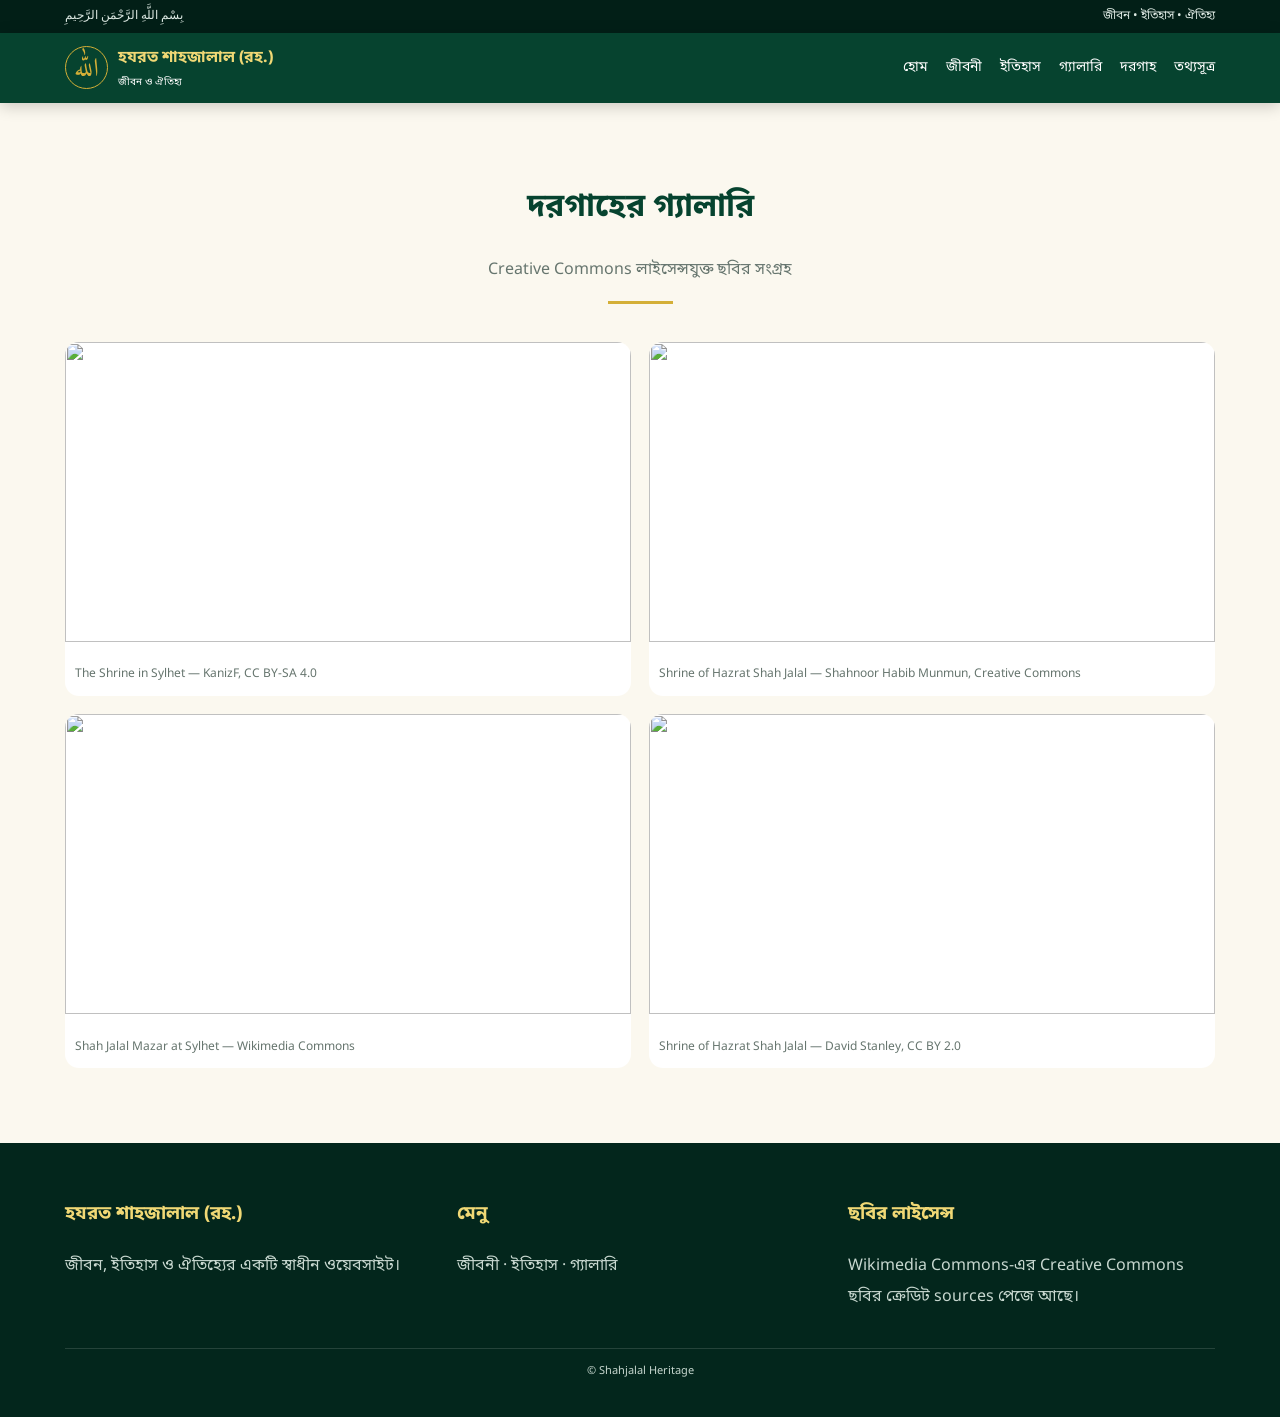
==== gallery.html @ af649f2c "Add files via upload" ====
<!doctype html><html lang="bn"><head><meta charset="utf-8"><meta name="viewport" content="width=device-width,initial-scale=1"><title>gallery.html</title><link rel="stylesheet" href="style.css"></head><body><div class="top"><div class="container"><span>بِسْمِ اللَّهِ الرَّحْمَنِ الرَّحِيمِ</span><span>জীবন • ইতিহাস • ঐতিহ্য</span></div></div><header><div class="container nav"><a class="brand" href="index.html"><span class="logo">ﷲ</span><span><b>হযরত শাহজালাল (রহ.)</b><small>জীবন ও ঐতিহ্য</small></span></a><button class="hamb" id="hamb">☰</button><nav class="menu" id="menu"><a href="index.html">হোম</a><a href="biography.html">জীবনী</a><a href="history.html">ইতিহাস</a><a href="gallery.html">গ্যালারি</a><a href="visit.html">দরগাহ</a><a href="sources.html">তথ্যসূত্র</a></nav></div></header><main><section class="section"><div class="container"><div class="title"><h2>দরগাহের গ্যালারি</h2><p>Creative Commons লাইসেন্সযুক্ত ছবির সংগ্রহ</p></div><div class="gallery"><figure><img src="https://commons.wikimedia.org/wiki/Special:FilePath/The_Shrine_in_Sylhet.jpg?width=1600"><figcaption>The Shrine in Sylhet — KanizF, CC BY-SA 4.0</figcaption></figure><figure><img src="https://commons.wikimedia.org/wiki/Special:FilePath/Shrine_of_Hazrat_Shah_Jalal_Sylhet_Bangladesh_43.JPG?width=1400"><figcaption>Shrine of Hazrat Shah Jalal — Shahnoor Habib Munmun, Creative Commons</figcaption></figure><figure><img src="https://commons.wikimedia.org/wiki/Special:FilePath/Shah_Jalal_Mazar_at_Sylhet.JPG?width=1400"><figcaption>Shah Jalal Mazar at Sylhet — Wikimedia Commons</figcaption></figure><figure><img src="https://commons.wikimedia.org/wiki/Special:FilePath/Shrine_of_Hazrat_Shah_Jalal_%2828555626625%29.jpg?width=1400"><figcaption>Shrine of Hazrat Shah Jalal — David Stanley, CC BY 2.0</figcaption></figure></div></div></section></main><footer><div class="container foot"><div><h3>হযরত শাহজালাল (রহ.)</h3><p>জীবন, ইতিহাস ও ঐতিহ্যের একটি স্বাধীন ওয়েবসাইট।</p></div><div><h3>মেনু</h3><p><a href="biography.html">জীবনী</a> · <a href="history.html">ইতিহাস</a> · <a href="gallery.html">গ্যালারি</a></p></div><div><h3>ছবির লাইসেন্স</h3><p>Wikimedia Commons-এর Creative Commons ছবির ক্রেডিট sources পেজে আছে।</p></div></div><div class="container copy">© <span class="year"></span> Shahjalal Heritage</div></footer><script src="script.js"></script></body></html>
---- style.css ----
@import url("https://fonts.googleapis.com/css2?family=Amiri:wght@400;700&family=Noto+Sans+Bengali:wght@400;600;700;800&display=swap");
:root{--g:#06432f;--d:#032b20;--gold:#d4af37;--cream:#fbf8ef;--text:#26372f}*{box-sizing:border-box}html{scroll-behavior:smooth}body{margin:0;font-family:"Noto Sans Bengali",sans-serif;background:var(--cream);color:var(--text);line-height:1.9}a{text-decoration:none;color:inherit}.container{width:min(1150px,92%);margin:auto}.top{background:#021f17;color:#dce8e2;font-size:12px;padding:5px}.top .container{display:flex;justify-content:space-between}header{position:sticky;top:0;z-index:9;background:var(--g);box-shadow:0 3px 15px #0003}.nav{min-height:70px;display:flex;align-items:center;justify-content:space-between}.brand{display:flex;gap:10px;align-items:center;color:#fff}.logo{width:43px;height:43px;border:1px solid var(--gold);border-radius:50%;display:grid;place-items:center;font:26px Amiri;color:var(--gold)}.brand b{color:#f0d875}.brand small{display:block;font-size:10px}.menu{display:flex;gap:18px}.menu a{color:#fff;font-size:14px}.menu a:hover{color:#f0d875}.hamb{display:none;background:none;border:0;color:#fff;font-size:28px}.hero{min-height:620px;display:grid;place-items:center;text-align:center;color:#fff;background:linear-gradient(#032b2099,#032b20e8),url("https://commons.wikimedia.org/wiki/Special:FilePath/The_Shrine_in_Sylhet.jpg?width=1800") center/cover}.hero .box{max-width:850px}.arabic{font:30px Amiri;color:#f0d875}.hero h1{font-size:clamp(40px,7vw,72px);line-height:1.25;margin:5px}.hero h2{color:#f0d875}.buttons{display:flex;justify-content:center;gap:12px;flex-wrap:wrap}.btn{display:inline-block;padding:9px 22px;border-radius:28px;font-weight:700;margin-top:18px}.gold{background:var(--gold);color:#173b2d}.outline{border:1px solid #f0d875;color:#fff}.section{padding:75px 0}.alt{background:#edf4f0}.title{text-align:center;margin-bottom:38px}.title h2{font-size:32px;color:var(--g);margin:0}.title p{color:#66756e}.title:after{content:"";display:block;width:65px;height:3px;background:var(--gold);margin:10px auto}.two{display:grid;grid-template-columns:1fr 1.2fr;gap:40px;align-items:center}.photo{height:430px;border-radius:20px;background:center/cover url("https://commons.wikimedia.org/wiki/Special:FilePath/Shrine_of_Hazrat_Shah_Jalal_Sylhet_Bangladesh_43.JPG?width=1500")}.story h3{color:var(--g);font-size:26px}.cards{display:grid;grid-template-columns:repeat(3,1fr);gap:20px}.card,.source{background:#fff;padding:25px;border-radius:15px;box-shadow:0 7px 20px #0001}.card{border-top:3px solid var(--gold)}.card h3,.source h3{color:var(--g)}.timeline{max-width:850px;margin:auto;border-left:3px solid var(--gold);padding-left:28px}.event{margin-bottom:28px}.gallery{display:grid;grid-template-columns:repeat(2,1fr);gap:18px}.gallery figure{margin:0;background:#fff;border-radius:14px;overflow:hidden}.gallery img{width:100%;height:300px;object-fit:cover}.gallery figcaption{padding:10px;font-size:12px;color:#66756e}.visit{background:linear-gradient(135deg,var(--g),#09271e);color:#fff;border-radius:20px;padding:35px;display:grid;grid-template-columns:1fr 1fr;gap:30px}.visit h2{color:#f0d875}.sources{display:grid;grid-template-columns:repeat(2,1fr);gap:18px}footer{background:#03261c;color:#c7d7cf;padding:35px 0}.foot{display:grid;grid-template-columns:1fr 1fr 1fr;gap:25px}.foot h3{color:#f0d875}.copy{text-align:center;border-top:1px solid #fff2;margin-top:20px;padding-top:12px;font-size:11px}@media(max-width:800px){.hamb{display:block}.menu{display:none;position:absolute;top:70px;left:0;right:0;background:var(--g);padding:10px 5%;flex-direction:column}.menu.open{display:flex}.two,.visit{grid-template-columns:1fr}.cards,.sources,.gallery,.foot{grid-template-columns:1fr}.gallery img{height:250px}}
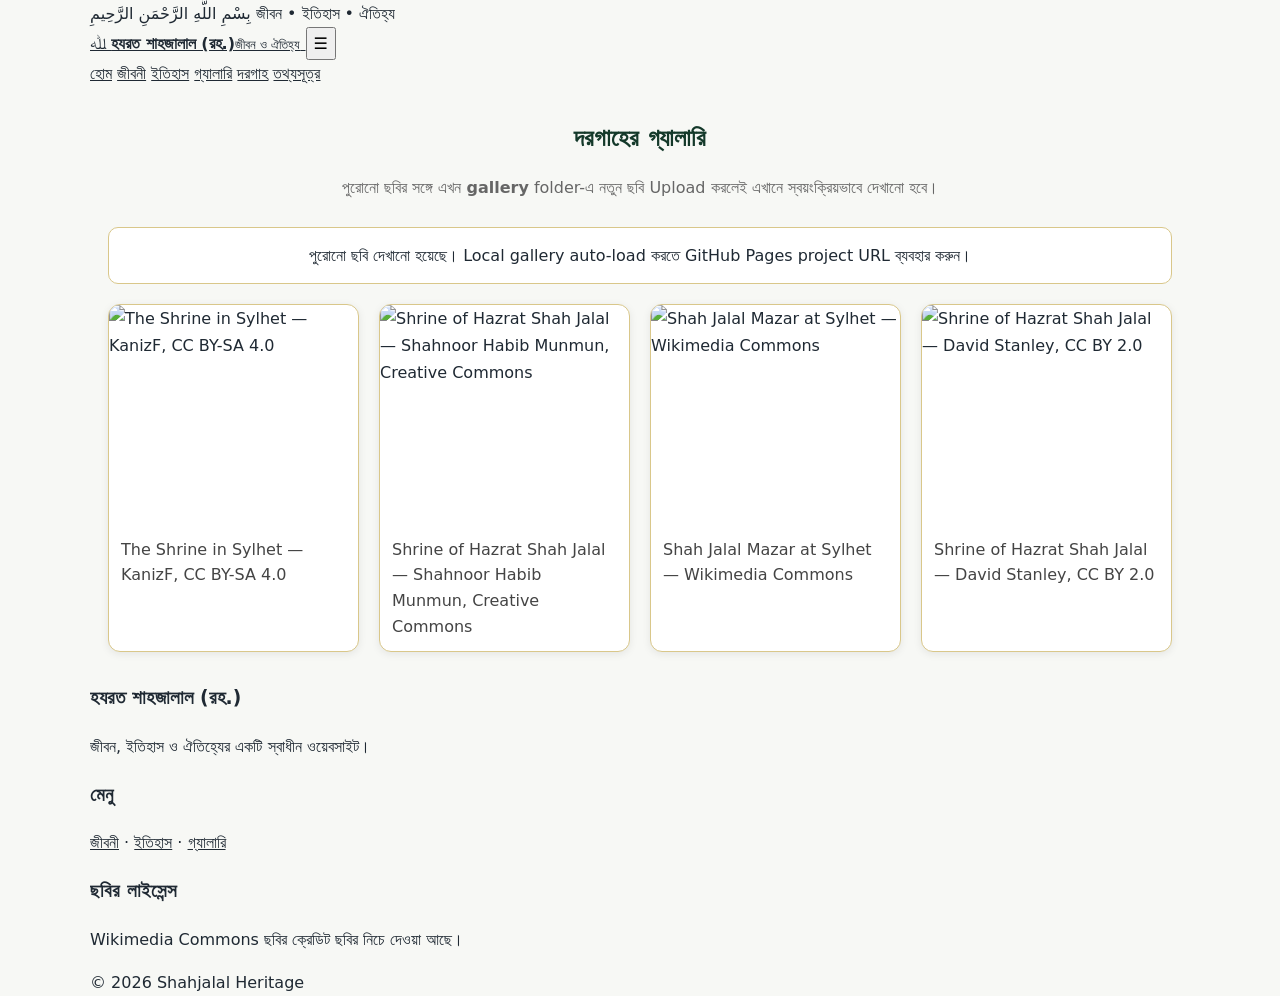
==== commit 64b8a585: "Add files via upload" ====
--- a/gallery.html
+++ b/gallery.html
@@ -1 +1,191 @@
-<!doctype html><html lang="bn"><head><meta charset="utf-8"><meta name="viewport" content="width=device-width,initial-scale=1"><title>gallery.html</title><link rel="stylesheet" href="style.css"></head><body><div class="top"><div class="container"><span>بِسْمِ اللَّهِ الرَّحْمَنِ الرَّحِيمِ</span><span>জীবন • ইতিহাস • ঐতিহ্য</span></div></div><header><div class="container nav"><a class="brand" href="index.html"><span class="logo">ﷲ</span><span><b>হযরত শাহজালাল (রহ.)</b><small>জীবন ও ঐতিহ্য</small></span></a><button class="hamb" id="hamb">☰</button><nav class="menu" id="menu"><a href="index.html">হোম</a><a href="biography.html">জীবনী</a><a href="history.html">ইতিহাস</a><a href="gallery.html">গ্যালারি</a><a href="visit.html">দরগাহ</a><a href="sources.html">তথ্যসূত্র</a></nav></div></header><main><section class="section"><div class="container"><div class="title"><h2>দরগাহের গ্যালারি</h2><p>Creative Commons লাইসেন্সযুক্ত ছবির সংগ্রহ</p></div><div class="gallery"><figure><img src="https://commons.wikimedia.org/wiki/Special:FilePath/The_Shrine_in_Sylhet.jpg?width=1600"><figcaption>The Shrine in Sylhet — KanizF, CC BY-SA 4.0</figcaption></figure><figure><img src="https://commons.wikimedia.org/wiki/Special:FilePath/Shrine_of_Hazrat_Shah_Jalal_Sylhet_Bangladesh_43.JPG?width=1400"><figcaption>Shrine of Hazrat Shah Jalal — Shahnoor Habib Munmun, Creative Commons</figcaption></figure><figure><img src="https://commons.wikimedia.org/wiki/Special:FilePath/Shah_Jalal_Mazar_at_Sylhet.JPG?width=1400"><figcaption>Shah Jalal Mazar at Sylhet — Wikimedia Commons</figcaption></figure><figure><img src="https://commons.wikimedia.org/wiki/Special:FilePath/Shrine_of_Hazrat_Shah_Jalal_%2828555626625%29.jpg?width=1400"><figcaption>Shrine of Hazrat Shah Jalal — David Stanley, CC BY 2.0</figcaption></figure></div></div></section></main><footer><div class="container foot"><div><h3>হযরত শাহজালাল (রহ.)</h3><p>জীবন, ইতিহাস ও ঐতিহ্যের একটি স্বাধীন ওয়েবসাইট।</p></div><div><h3>মেনু</h3><p><a href="biography.html">জীবনী</a> · <a href="history.html">ইতিহাস</a> · <a href="gallery.html">গ্যালারি</a></p></div><div><h3>ছবির লাইসেন্স</h3><p>Wikimedia Commons-এর Creative Commons ছবির ক্রেডিট sources পেজে আছে।</p></div></div><div class="container copy">© <span class="year"></span> Shahjalal Heritage</div></footer><script src="script.js"></script></body></html>+<!doctype html>
+<html lang="bn">
+<head>
+<meta charset="utf-8">
+<meta name="viewport" content="width=device-width,initial-scale=1">
+<meta name="description" content="হযরত শাহজালাল (রহ.)-এর দরগাহের ছবি ও ঐতিহ্যের গ্যালারি।">
+<title>গ্যালারি | হযরত শাহজালাল (রহ.)</title>
+<link rel="stylesheet" href="style.css">
+<style>
+.gallery-wrap{max-width:1100px;margin:30px auto;padding:0 18px}
+.gallery-title{text-align:center;margin-bottom:25px}
+.gallery-title h1{color:#14392a;margin-bottom:8px}
+.gallery-title p{color:#666}
+.gallery{display:grid;grid-template-columns:repeat(auto-fit,minmax(240px,1fr));gap:20px}
+.gallery figure{margin:0;background:#fff;border:1px solid #d9c78a;border-radius:12px;overflow:hidden;box-shadow:0 2px 8px rgba(0,0,0,.08)}
+.gallery img{display:block;width:100%;height:220px;object-fit:cover}
+.gallery figcaption{padding:12px;color:#444;line-height:1.6}
+.status{padding:14px;text-align:center;background:#fff;border:1px solid #d9c78a;border-radius:10px;margin-bottom:20px}
+</style>
+</head>
+<body>
+
+<div class="top">
+  <div class="container">
+    <span>بِسْمِ اللَّهِ الرَّحْمَنِ الرَّحِيمِ</span>
+    <span>জীবন • ইতিহাস • ঐতিহ্য</span>
+  </div>
+</div>
+
+<header>
+  <div class="container nav">
+    <a class="brand" href="index.html">
+      <span class="logo">ﷲ</span>
+      <span><b>হযরত শাহজালাল (রহ.)</b><small>জীবন ও ঐতিহ্য</small></span>
+    </a>
+    <button class="hamb" id="hamb">☰</button>
+    <nav class="menu" id="menu">
+      <a href="index.html">হোম</a>
+      <a href="biography.html">জীবনী</a>
+      <a href="history.html">ইতিহাস</a>
+      <a href="gallery.html">গ্যালারি</a>
+      <a href="visit.html">দরগাহ</a>
+      <a href="sources.html">তথ্যসূত্র</a>
+    </nav>
+  </div>
+</header>
+
+<main>
+<section class="section">
+<div class="gallery-wrap">
+  <div class="gallery-title">
+    <h1>দরগাহের গ্যালারি</h1>
+    <p>পুরোনো ছবির সঙ্গে এখন <strong>gallery</strong> folder-এ নতুন ছবি Upload করলেই এখানে স্বয়ংক্রিয়ভাবে দেখানো হবে।</p>
+  </div>
+
+  <div id="status" class="status">গ্যালারি লোড হচ্ছে...</div>
+  <div id="gallery" class="gallery"></div>
+</div>
+</section>
+</main>
+
+<footer>
+  <div class="container foot">
+    <div>
+      <h3>হযরত শাহজালাল (রহ.)</h3>
+      <p>জীবন, ইতিহাস ও ঐতিহ্যের একটি স্বাধীন ওয়েবসাইট।</p>
+    </div>
+    <div>
+      <h3>মেনু</h3>
+      <p><a href="biography.html">জীবনী</a> · <a href="history.html">ইতিহাস</a> · <a href="gallery.html">গ্যালারি</a></p>
+    </div>
+    <div>
+      <h3>ছবির লাইসেন্স</h3>
+      <p>Wikimedia Commons ছবির ক্রেডিট ছবির নিচে দেওয়া আছে।</p>
+    </div>
+  </div>
+  <div class="container copy">© <span class="year"></span> Shahjalal Heritage</div>
+</footer>
+
+<script src="script.js"></script>
+
+<script>
+/*
+  SMART LOCAL GALLERY
+  ----------------------------------------------------
+  ভবিষ্যতে শুধু repository-এর /gallery/ folder-এ ছবি
+  Upload + Commit করলেই এই পেজ নতুন ছবিগুলো খুঁজে দেখাবে।
+
+  GitHub Pages-এর project URL থেকে owner/repository নিজে
+  নির্ণয় করা হয়। তাই আলাদা করে username/repository লিখতে হবে না।
+*/
+
+const galleryBox = document.getElementById("gallery");
+const statusBox = document.getElementById("status");
+
+const oldPhotos = [
+  {
+    src: "https://commons.wikimedia.org/wiki/Special:FilePath/The_Shrine_in_Sylhet.jpg?width=1600",
+    caption: "The Shrine in Sylhet — KanizF, CC BY-SA 4.0"
+  },
+  {
+    src: "https://commons.wikimedia.org/wiki/Special:FilePath/Shrine_of_Hazrat_Shah_Jalal_Sylhet_Bangladesh_43.JPG?width=1400",
+    caption: "Shrine of Hazrat Shah Jalal — Shahnoor Habib Munmun, Creative Commons"
+  },
+  {
+    src: "https://commons.wikimedia.org/wiki/Special:FilePath/Shah_Jalal_Mazar_at_Sylhet.JPG?width=1400",
+    caption: "Shah Jalal Mazar at Sylhet — Wikimedia Commons"
+  },
+  {
+    src: "https://commons.wikimedia.org/wiki/Special:FilePath/Shrine_of_Hazrat_Shah_Jalal_%2828555626625%29.jpg?width=1400",
+    caption: "Shrine of Hazrat Shah Jalal — David Stanley, CC BY 2.0"
+  }
+];
+
+function addPhoto(src, caption) {
+  const figure = document.createElement("figure");
+  const img = document.createElement("img");
+  const cap = document.createElement("figcaption");
+
+  img.src = src;
+  img.alt = caption || "হযরত শাহজালাল (রহ.)-এর গ্যালারি ছবি";
+  img.loading = "lazy";
+  cap.textContent = caption || "নতুন গ্যালারি ছবি";
+
+  figure.appendChild(img);
+  figure.appendChild(cap);
+  galleryBox.appendChild(figure);
+}
+
+oldPhotos.forEach(photo => addPhoto(photo.src, photo.caption));
+
+async function loadLocalGallery() {
+  const host = location.hostname;
+  const parts = location.pathname.split("/").filter(Boolean);
+
+  if (!host.endsWith(".github.io") || parts.length === 0) {
+    statusBox.textContent =
+      "পুরোনো ছবি দেখানো হয়েছে। Local gallery auto-load করতে GitHub Pages project URL ব্যবহার করুন।";
+    return;
+  }
+
+  const owner = host.split(".")[0];
+  const repo = parts[0];
+
+  const api =
+    "https://api.github.com/repos/" +
+    encodeURIComponent(owner) +
+    "/" +
+    encodeURIComponent(repo) +
+    "/contents/gallery";
+
+  try {
+    const response = await fetch(api, {
+      headers: { "Accept": "application/vnd.github+json" }
+    });
+
+    if (!response.ok) {
+      throw new Error("gallery folder not found");
+    }
+
+    const files = await response.json();
+
+    const images = files.filter(file =>
+      file.type === "file" &&
+      /\.(jpg|jpeg|png|gif|webp|avif)$/i.test(file.name)
+    );
+
+    images.forEach(file => {
+      addPhoto(
+        "gallery/" + encodeURIComponent(file.name),
+        file.name
+      );
+    });
+
+    statusBox.textContent =
+      images.length > 0
+        ? "গ্যালারিতে মোট " + (oldPhotos.length + images.length) + "টি ছবি আছে।"
+        : "gallery folder-এ এখনো কোনো নতুন ছবি নেই।";
+
+  } catch (error) {
+    console.error(error);
+    statusBox.textContent =
+      "পুরোনো ছবি দেখানো হয়েছে। Local gallery folder-এর ছবি এখন লোড করা যায়নি।";
+  }
+}
+
+loadLocalGallery();
+</script>
+
+</body>
+</html>
--- a/style.css
+++ b/style.css
@@ -1,2 +1,33 @@
-@import url("https://fonts.googleapis.com/css2?family=Amiri:wght@400;700&family=Noto+Sans+Bengali:wght@400;600;700;800&display=swap");
-:root{--g:#06432f;--d:#032b20;--gold:#d4af37;--cream:#fbf8ef;--text:#26372f}*{box-sizing:border-box}html{scroll-behavior:smooth}body{margin:0;font-family:"Noto Sans Bengali",sans-serif;background:var(--cream);color:var(--text);line-height:1.9}a{text-decoration:none;color:inherit}.container{width:min(1150px,92%);margin:auto}.top{background:#021f17;color:#dce8e2;font-size:12px;padding:5px}.top .container{display:flex;justify-content:space-between}header{position:sticky;top:0;z-index:9;background:var(--g);box-shadow:0 3px 15px #0003}.nav{min-height:70px;display:flex;align-items:center;justify-content:space-between}.brand{display:flex;gap:10px;align-items:center;color:#fff}.logo{width:43px;height:43px;border:1px solid var(--gold);border-radius:50%;display:grid;place-items:center;font:26px Amiri;color:var(--gold)}.brand b{color:#f0d875}.brand small{display:block;font-size:10px}.menu{display:flex;gap:18px}.menu a{color:#fff;font-size:14px}.menu a:hover{color:#f0d875}.hamb{display:none;background:none;border:0;color:#fff;font-size:28px}.hero{min-height:620px;display:grid;place-items:center;text-align:center;color:#fff;background:linear-gradient(#032b2099,#032b20e8),url("https://commons.wikimedia.org/wiki/Special:FilePath/The_Shrine_in_Sylhet.jpg?width=1800") center/cover}.hero .box{max-width:850px}.arabic{font:30px Amiri;color:#f0d875}.hero h1{font-size:clamp(40px,7vw,72px);line-height:1.25;margin:5px}.hero h2{color:#f0d875}.buttons{display:flex;justify-content:center;gap:12px;flex-wrap:wrap}.btn{display:inline-block;padding:9px 22px;border-radius:28px;font-weight:700;margin-top:18px}.gold{background:var(--gold);color:#173b2d}.outline{border:1px solid #f0d875;color:#fff}.section{padding:75px 0}.alt{background:#edf4f0}.title{text-align:center;margin-bottom:38px}.title h2{font-size:32px;color:var(--g);margin:0}.title p{color:#66756e}.title:after{content:"";display:block;width:65px;height:3px;background:var(--gold);margin:10px auto}.two{display:grid;grid-template-columns:1fr 1.2fr;gap:40px;align-items:center}.photo{height:430px;border-radius:20px;background:center/cover url("https://commons.wikimedia.org/wiki/Special:FilePath/Shrine_of_Hazrat_Shah_Jalal_Sylhet_Bangladesh_43.JPG?width=1500")}.story h3{color:var(--g);font-size:26px}.cards{display:grid;grid-template-columns:repeat(3,1fr);gap:20px}.card,.source{background:#fff;padding:25px;border-radius:15px;box-shadow:0 7px 20px #0001}.card{border-top:3px solid var(--gold)}.card h3,.source h3{color:var(--g)}.timeline{max-width:850px;margin:auto;border-left:3px solid var(--gold);padding-left:28px}.event{margin-bottom:28px}.gallery{display:grid;grid-template-columns:repeat(2,1fr);gap:18px}.gallery figure{margin:0;background:#fff;border-radius:14px;overflow:hidden}.gallery img{width:100%;height:300px;object-fit:cover}.gallery figcaption{padding:10px;font-size:12px;color:#66756e}.visit{background:linear-gradient(135deg,var(--g),#09271e);color:#fff;border-radius:20px;padding:35px;display:grid;grid-template-columns:1fr 1fr;gap:30px}.visit h2{color:#f0d875}.sources{display:grid;grid-template-columns:repeat(2,1fr);gap:18px}footer{background:#03261c;color:#c7d7cf;padding:35px 0}.foot{display:grid;grid-template-columns:1fr 1fr 1fr;gap:25px}.foot h3{color:#f0d875}.copy{text-align:center;border-top:1px solid #fff2;margin-top:20px;padding-top:12px;font-size:11px}@media(max-width:800px){.hamb{display:block}.menu{display:none;position:absolute;top:70px;left:0;right:0;background:var(--g);padding:10px 5%;flex-direction:column}.menu.open{display:flex}.two,.visit{grid-template-columns:1fr}.cards,.sources,.gallery,.foot{grid-template-columns:1fr}.gallery img{height:250px}}+/* Shahjalal Heritage - responsive base stylesheet */
+* { box-sizing: border-box; }
+html { scroll-behavior: smooth; }
+body {
+  margin: 0;
+  font-family: system-ui, -apple-system, "Segoe UI", Arial, sans-serif;
+  line-height: 1.7;
+  background: #f7f8f5;
+  color: #1f2933;
+}
+img { max-width: 100%; height: auto; }
+a { color: inherit; }
+button, input, textarea, select { font: inherit; }
+.container, main, .content, .page-content {
+  width: min(1100px, 92%);
+  margin-inline: auto;
+}
+header, nav, footer { max-width: 100%; }
+nav ul {
+  list-style: none;
+  margin: 0;
+  padding: 0;
+}
+.card, .box, article, section.card {
+  border-radius: 14px;
+  background: #fff;
+  box-shadow: 0 3px 18px rgba(0,0,0,.07);
+}
+@media (max-width: 768px) {
+  .container, main, .content, .page-content { width: 94%; }
+  h1 { font-size: 1.8rem; }
+  h2 { font-size: 1.45rem; }
+}
